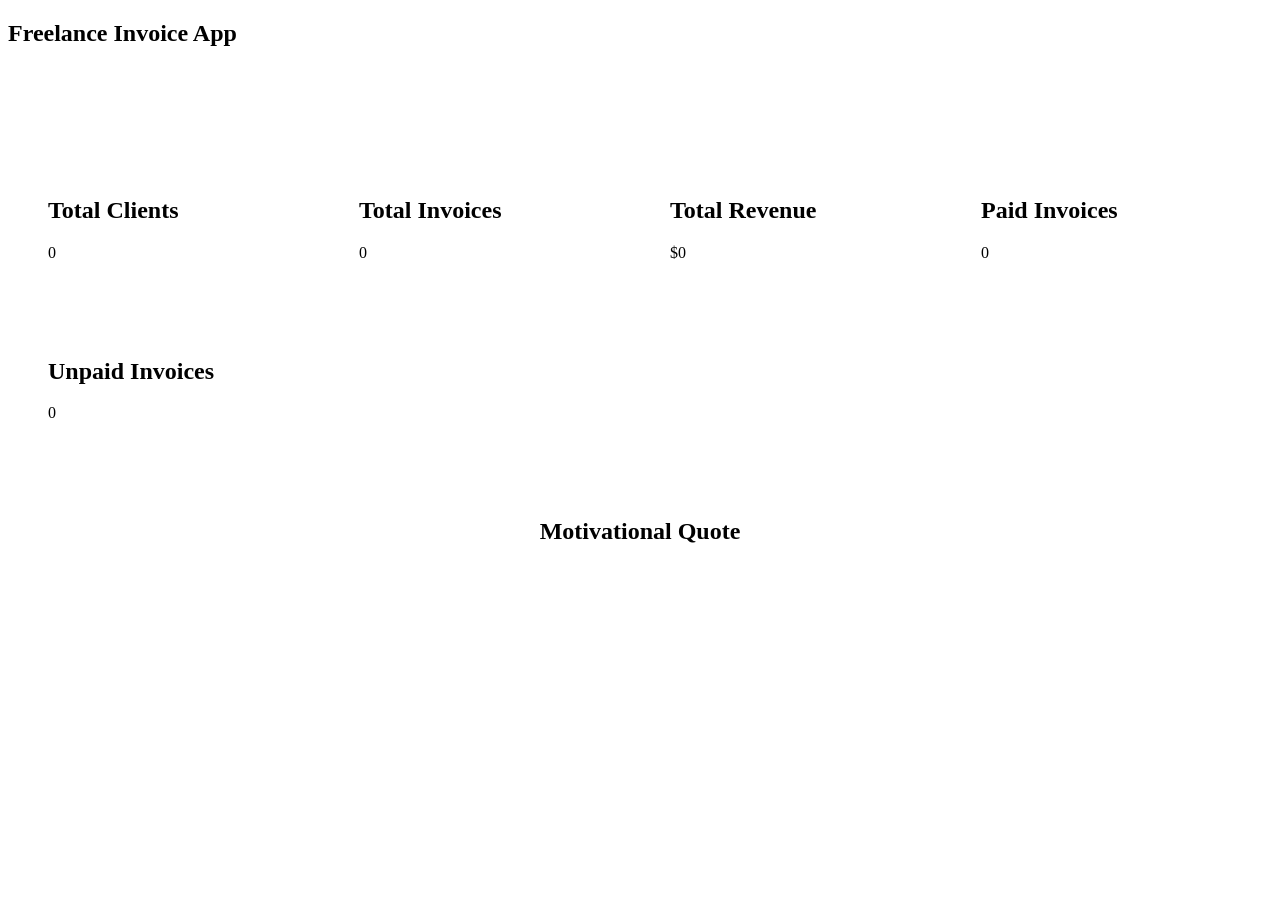
==== index.html @ 6edb784d "Initial changes" ====
<!doctype html>
<html lang="en">
  <head>
    <meta charset="UTF-8" />
    <meta name="viewport" content="width=device-width, initial-scale=1.0" />
    <title>Dashboard</title>
    <link rel="stylesheet" href="css/style.css" />
  </head>
  <body>
    <nav>
      <h1>Freelance Invoice App</h1>

      <ul>
        <li><a href="index.html">Dashboard</a></li>
        <li><a href="clients.html">Clients</a></li>
        <li><a href="invoices.html">Invoices</a></li>
      </ul>
    </nav>

    <section class="dashboard">
      <div class="card">
        <h2>Total Clients</h2>
        <p id="totalClients">0</p>
      </div>

      <div class="card">
        <h2>Total Invoices</h2>
        <p id="totalInvoices">0</p>
      </div>

      <div class="card">
        <h2>Total Revenue</h2>
        <p id="totalRevenue">$0</p>
      </div>

      <div class="card">
        <h2>Paid Invoices</h2>
        <p id="paidInvoices">0</p>
      </div>

      <div class="card">
        <h2>Unpaid Invoices</h2>
        <p id="unpaidInvoices">0</p>
      </div>
    </section>

    <section class="quote-box">
      <h2>Motivational Quote</h2>
      <p id="quote"></p>
      <h4 id="author"></h4>
    </section>

    <script type="module" src="js/main.js"></script>
  </body>
</html>
---- css/style.css ----
* {
  list-style: none;
}

nav a {
  color: white;
  text-decoration: none;
}

.form-section {
  padding: 20px;
}

form {
  display: flex;
  flex-direction: column;
  gap: 15px;
  background: white;
  padding: 20px;
  border-radius: 10px;
}

input,
textarea,
select {
  padding: 10px;
}

button {
  padding: 10px;
  border: none;
  background: #222;
  color: white;
  cursor: pointer;
}

.clients-grid,
.invoice-grid,
.dashboard {
  display: grid;
  grid-template-columns: repeat(auto-fit, minmax(250px, 1fr));
  gap: 20px;
  padding: 20px;
}

.card,
.client-card,
.invoice-card {
  background: white;
  padding: 20px;
  border-radius: 10px;
}

.quote-box {
  padding: 20px;
  text-align: center;
}

.paid {
  color: green;
}

.unpaid {
  color: red;
}
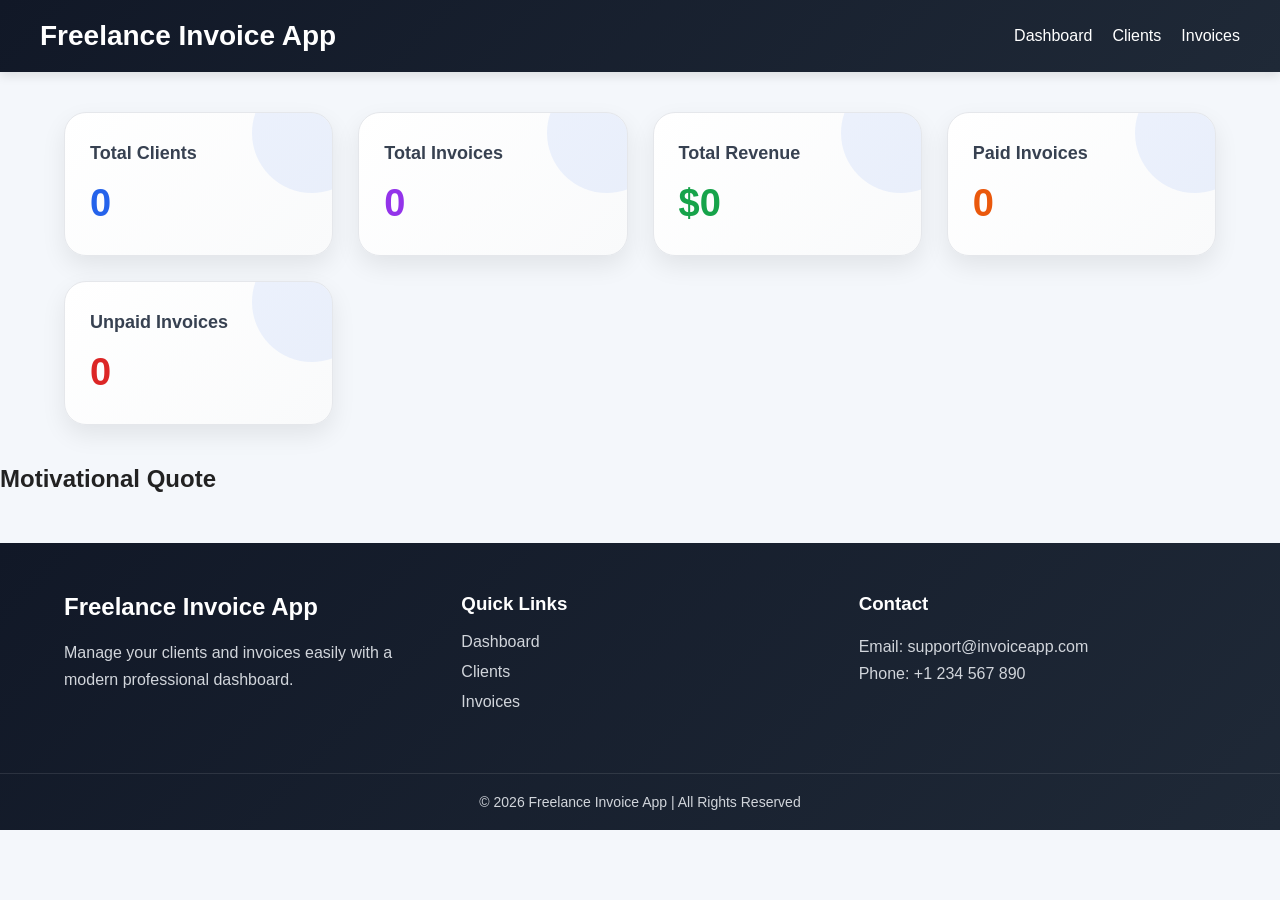
==== commit 9844caab: "new changes for styling" ====
--- a/index.html
+++ b/index.html
@@ -1,55 +1,93 @@
-<!doctype html>
+<!DOCTYPE html>
 <html lang="en">
-  <head>
-    <meta charset="UTF-8" />
-    <meta name="viewport" content="width=device-width, initial-scale=1.0" />
-    <title>Dashboard</title>
-    <link rel="stylesheet" href="css/style.css" />
-  </head>
-  <body>
-    <nav>
-      <h1>Freelance Invoice App</h1>
+<head>
+  <meta charset="UTF-8" />
+  <meta name="viewport" content="width=device-width, initial-scale=1.0" />
+  <title>Dashboard</title>
+  <link rel="stylesheet" href="css/style.css" />
+</head>
+<body>
+
+  <nav>
+    <h1>Freelance Invoice App</h1>
+
+    <ul>
+      <li><a href="index.html">Dashboard</a></li>
+      <li><a href="clients.html">Clients</a></li>
+      <li><a href="invoices.html">Invoices</a></li>
+    </ul>
+  </nav>
+
+  <section class="dashboard">
+    <div class="card">
+      <h2>Total Clients</h2>
+      <p id="totalClients">0</p>
+    </div>
+
+    <div class="card">
+      <h2>Total Invoices</h2>
+      <p id="totalInvoices">0</p>
+    </div>
+
+    <div class="card">
+      <h2>Total Revenue</h2>
+      <p id="totalRevenue">$0</p>
+    </div>
+
+    <div class="card">
+      <h2>Paid Invoices</h2>
+      <p id="paidInvoices">0</p>
+    </div>
+
+    <div class="card">
+      <h2>Unpaid Invoices</h2>
+      <p id="unpaidInvoices">0</p>
+    </div>
+  </section>
+
+  <section class="quote-box">
+    <h2>Motivational Quote</h2>
+    <p id="quote"></p>
+    <h4 id="author"></h4>
+  </section>
+
+  <script type="module" src="js/main.js"></script>
+  <footer class="footer">
+
+  <div class="footer-container">
+
+    <div class="footer-logo">
+      <h2>Freelance Invoice App</h2>
+      <p>
+        Manage your clients and invoices easily with a modern
+        professional dashboard.
+      </p>
+    </div>
+
+    <div class="footer-links">
+      <h3>Quick Links</h3>
 
       <ul>
         <li><a href="index.html">Dashboard</a></li>
         <li><a href="clients.html">Clients</a></li>
         <li><a href="invoices.html">Invoices</a></li>
       </ul>
-    </nav>
+    </div>
 
-    <section class="dashboard">
-      <div class="card">
-        <h2>Total Clients</h2>
-        <p id="totalClients">0</p>
-      </div>
+    <div class="footer-contact">
+      <h3>Contact</h3>
 
-      <div class="card">
-        <h2>Total Invoices</h2>
-        <p id="totalInvoices">0</p>
-      </div>
+      <p>Email: support@invoiceapp.com</p>
+      <p>Phone: +1 234 567 890</p>
+    </div>
 
-      <div class="card">
-        <h2>Total Revenue</h2>
-        <p id="totalRevenue">$0</p>
-      </div>
+  </div>
 
-      <div class="card">
-        <h2>Paid Invoices</h2>
-        <p id="paidInvoices">0</p>
-      </div>
+  <div class="footer-bottom">
+    <p>© 2026 Freelance Invoice App | All Rights Reserved</p>
+  </div>
 
-      <div class="card">
-        <h2>Unpaid Invoices</h2>
-        <p id="unpaidInvoices">0</p>
-      </div>
-    </section>
+</footer>
 
-    <section class="quote-box">
-      <h2>Motivational Quote</h2>
-      <p id="quote"></p>
-      <h4 id="author"></h4>
-    </section>
-
-    <script type="module" src="js/main.js"></script>
-  </body>
-</html>
+</body>
+</html
--- a/css/style.css
+++ b/css/style.css
@@ -1,65 +1,323 @@
 * {
+  margin: 0;
+  padding: 0;
+  box-sizing: border-box;
+  font-family: "Segoe UI", Tahoma, Geneva, Verdana, sans-serif;
+}
+
+body {
+  background: #f4f7fb;
+  color: #222;
+  min-height: 100vh;
+}
+
+nav {
+  background: linear-gradient(135deg, #111827, #1f2937);
+  color: white;
+  padding: 20px 40px;
+  display: flex;
+  justify-content: space-between;
+  align-items: center;
+  flex-wrap: wrap;
+  box-shadow: 0 4px 10px rgba(0, 0, 0, 0.1);
+}
+
+nav h1 {
+  font-size: 28px;
+}
+
+nav ul {
+  display: flex;
+  gap: 20px;
   list-style: none;
 }
 
 nav a {
   color: white;
   text-decoration: none;
+  font-size: 16px;
+  transition: 0.3s;
+}
+
+nav a:hover {
+  color: #60a5fa;
 }
 
 .form-section {
-  padding: 20px;
+  width: 90%;
+  max-width: 700px;
+  margin: 30px auto;
 }
 
 form {
+  background: white;
+  padding: 30px;
+  border-radius: 18px;
   display: flex;
   flex-direction: column;
-  gap: 15px;
-  background: white;
-  padding: 20px;
-  border-radius: 10px;
+  gap: 18px;
+  box-shadow: 0 8px 20px rgba(0, 0, 0, 0.08);
 }
 
 input,
 textarea,
 select {
-  padding: 10px;
-}
-
-button {
-  padding: 10px;
-  border: none;
-  background: #222;
+  padding: 14px;
+  border-radius: 10px;
+  border: 1px solid #d1d5db;
+  outline: none;
+}
+.dashboard {
+  width: 90%;
+  margin: 40px auto;
+  display: grid;
+  grid-template-columns: repeat(auto-fit, minmax(240px, 1fr));
+  gap: 25px;
+}
+
+.card {
+  position: relative;
+  overflow: hidden;
+  background: linear-gradient(135deg, #ffffff, #f9fafb);
+  border-radius: 22px;
+  padding: 30px 25px;
+  box-shadow: 0 10px 25px rgba(0, 0, 0, 0.08);
+  transition: 0.4s ease;
+  border: 1px solid #e5e7eb;
+}
+
+.card::before {
+  content: "";
+  position: absolute;
+  top: -40px;
+  right: -40px;
+  width: 120px;
+  height: 120px;
+  background: rgba(37, 99, 235, 0.08);
+  border-radius: 50%;
+}
+
+.card:hover {
+  transform: translateY(-8px) scale(1.02);
+  box-shadow: 0 15px 35px rgba(0, 0, 0, 0.12);
+}
+
+.card h2 {
+  font-size: 18px;
+  color: #374151;
+  margin-bottom: 18px;
+  font-weight: 600;
+}
+
+.card p {
+  font-size: 38px;
+  font-weight: bold;
+  color: #2563eb;
+}
+
+/* Different colors for cards */
+
+.card:nth-child(1) p {
+  color: #2563eb;
+}
+
+.card:nth-child(2) p {
+  color: #9333ea;
+}
+
+.card:nth-child(3) p {
+  color: #16a34a;
+}
+
+.card:nth-child(4) p {
+  color: #ea580c;
+}
+
+.card:nth-child(5) p {
+  color: #dc2626;
+}
+
+/* ================= RESPONSIVE DESIGN ================= */
+
+@media (max-width: 992px) {
+  nav {
+    padding: 20px;
+  }
+
+  nav h1 {
+    font-size: 24px;
+  }
+
+  .dashboard,
+  .clients-grid,
+  .invoice-grid {
+    grid-template-columns: repeat(2, 1fr);
+  }
+
+  form {
+    padding: 25px;
+  }
+}
+
+/* Mobile Devices */
+
+@media (max-width: 768px) {
+  nav {
+    flex-direction: column;
+    gap: 20px;
+    text-align: center;
+  }
+
+  nav ul {
+    flex-direction: column;
+    gap: 15px;
+    width: 100%;
+  }
+
+  nav li {
+    width: 100%;
+  }
+
+  nav a {
+    display: block;
+    padding: 10px;
+    background: rgba(255, 255, 255, 0.08);
+    border-radius: 10px;
+  }
+
+  .dashboard,
+  .clients-grid,
+  .invoice-grid {
+    grid-template-columns: 1fr;
+  }
+
+  .form-section {
+    width: 95%;
+  }
+
+  form {
+    padding: 20px;
+  }
+
+  input,
+  textarea,
+  select,
+  button {
+    width: 100%;
+    font-size: 15px;
+  }
+
+  .card,
+  .client-card,
+  .invoice-card,
+  .quote-box {
+    padding: 20px;
+  }
+
+  .card h2 {
+    font-size: 18px;
+  }
+
+  .card p {
+    font-size: 28px;
+  }
+
+  #quote {
+    font-size: 18px;
+  }
+
+  footer {
+    font-size: 14px;
+    padding: 18px;
+  }
+}
+
+/* ================= FOOTER ================= */
+
+.footer {
+  background: linear-gradient(135deg, #111827, #1f2937);
   color: white;
-  cursor: pointer;
-}
-
-.clients-grid,
-.invoice-grid,
-.dashboard {
+  margin-top: 50px;
+}
+
+.footer-container {
+  width: 90%;
+  margin: auto;
+  padding: 50px 0;
   display: grid;
   grid-template-columns: repeat(auto-fit, minmax(250px, 1fr));
-  gap: 20px;
+  gap: 40px;
+}
+
+.footer-logo h2,
+.footer-links h3,
+.footer-contact h3 {
+  margin-bottom: 18px;
+}
+
+.footer-logo p,
+.footer-contact p {
+  color: #d1d5db;
+  line-height: 1.7;
+}
+
+.footer-links ul {
+  list-style: none;
+}
+
+.footer-links li {
+  margin-bottom: 12px;
+}
+
+.footer-links a {
+  text-decoration: none;
+  color: #d1d5db;
+  transition: 0.3s;
+}
+
+.footer-links a:hover {
+  color: #60a5fa;
+  padding-left: 5px;
+}
+
+.footer-bottom {
+  border-top: 1px solid rgba(255, 255, 255, 0.1);
+  text-align: center;
   padding: 20px;
-}
-
-.card,
-.client-card,
-.invoice-card {
-  background: white;
-  padding: 20px;
-  border-radius: 10px;
-}
-
-.quote-box {
-  padding: 20px;
-  text-align: center;
-}
-
-.paid {
-  color: green;
-}
-
-.unpaid {
-  color: red;
-}
+  color: #d1d5db;
+  font-size: 14px;
+}
+
+/* Responsive Footer */
+
+@media (max-width: 768px) {
+  .footer-container {
+    grid-template-columns: 1fr;
+    text-align: center;
+  }
+
+  .footer-links ul {
+    padding: 0;
+  }
+}
+
+/* Small Mobile Devices */
+
+@media (max-width: 480px) {
+  nav h1 {
+    font-size: 20px;
+  }
+
+  .card p {
+    font-size: 24px;
+  }
+
+  .client-card h3,
+  .invoice-card h3 {
+    font-size: 18px;
+  }
+
+  button {
+    padding: 12px;
+  }
+}
